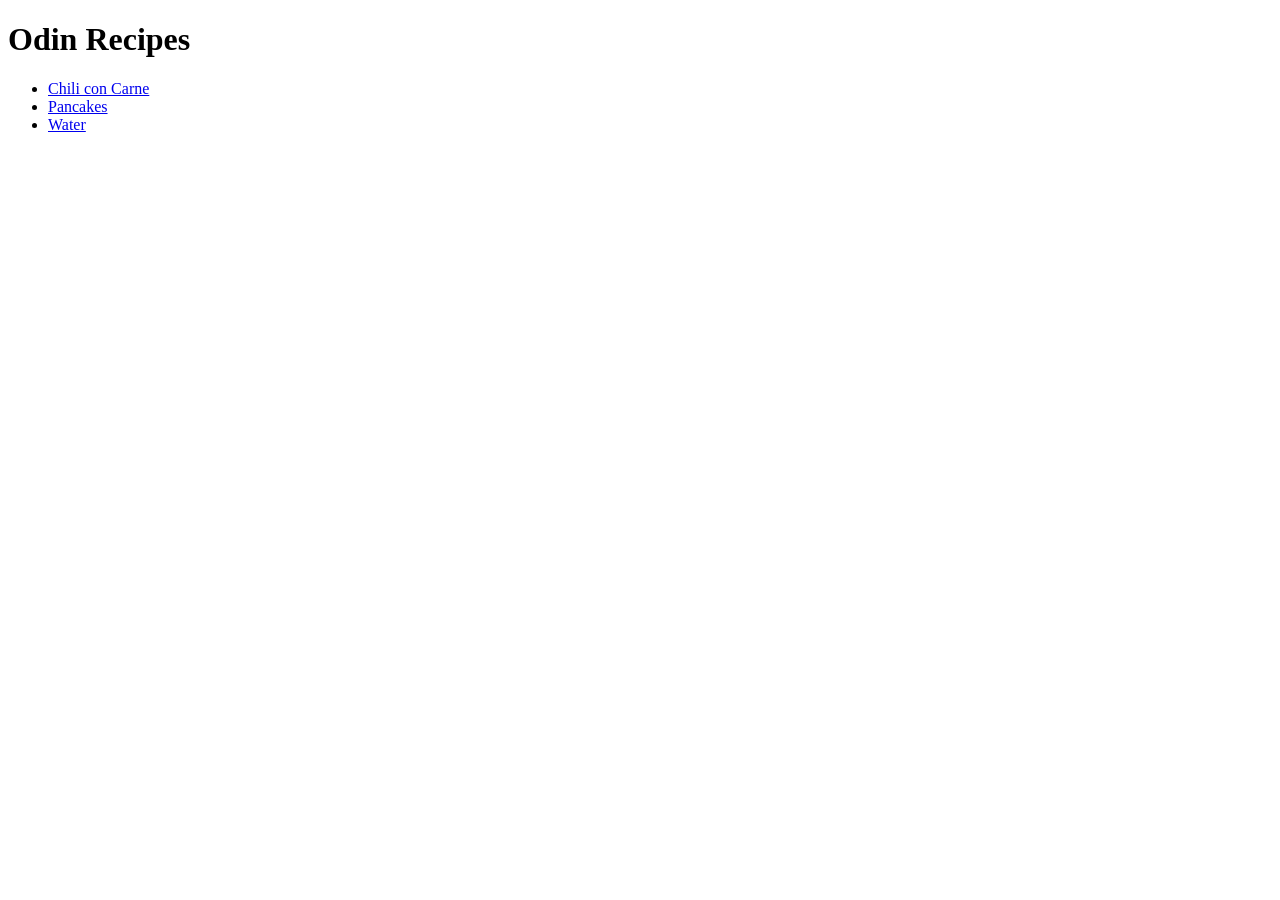
==== index.html @ 8df0a9f3 "Edit README.md and add index.html, 3x recipe.html Created the index.html document and linked it with" ====
<!DOCTYPE html>
<html lang="en">
<head>
    <meta charset="UTF-8">
    <!-- <meta name="viewport" content="width=device-width, initial-scale=1.0"> -->
    <title>Recipes</title>
</head>
<body>
    <h1>Odin Recipes</h1>
    <ul>
        <li> <a href="recipes/chili-con-carne.html">Chili con Carne</a></li>
        <li> <a href="recipes/pancakes.html">Pancakes</a></li>
        <li> <a href="recipes/water.html">Water</a></li>
    </ul>
    
</body>
</html>
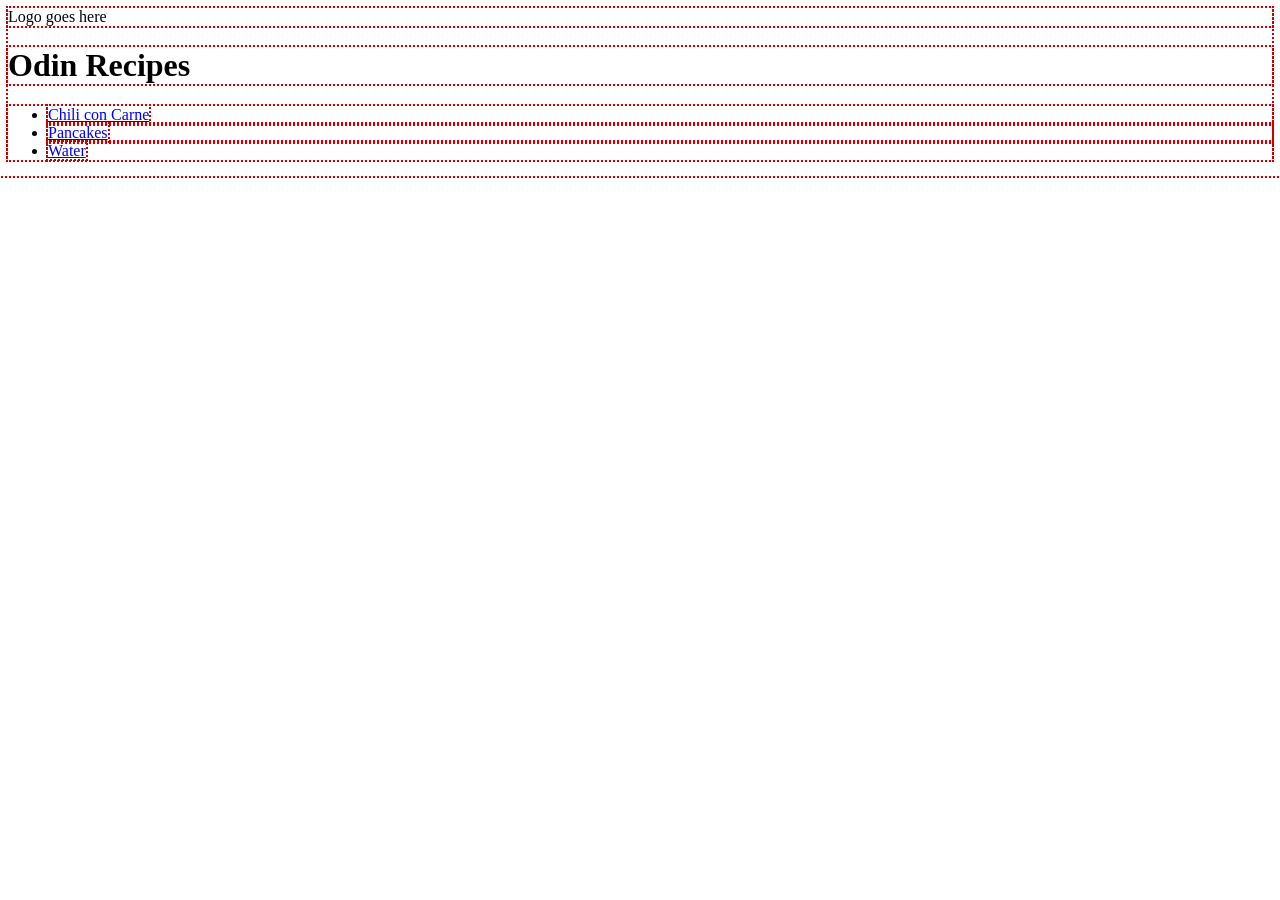
==== commit abf59947: "Update README and add css-outlines to index.html" ====
--- a/index.html
+++ b/index.html
@@ -4,14 +4,19 @@
     <meta charset="UTF-8">
     <!-- <meta name="viewport" content="width=device-width, initial-scale=1.0"> -->
     <title>Recipes</title>
+    <link rel="stylesheet" href="css/styles.css"
 </head>
 <body>
-    <h1>Odin Recipes</h1>
-    <ul>
-        <li> <a href="recipes/chili-con-carne.html">Chili con Carne</a></li>
-        <li> <a href="recipes/pancakes.html">Pancakes</a></li>
-        <li> <a href="recipes/water.html">Water</a></li>
-    </ul>
-    
+    <div class="frame">
+        <div class="logo">Logo goes here</div>
+        <div class="headline"><h1>Odin Recipes</h1></div>
+        <div class="links">
+        <ul>
+            <li> <a href="recipes/chili-con-carne.html">Chili con Carne</a></li>
+            <li> <a href="recipes/pancakes.html">Pancakes</a></li>
+            <li> <a href="recipes/water.html">Water</a></li>
+        </ul>
+        </div>
+    </div>
 </body>
 </html>
--- a/css/styles.css
+++ b/css/styles.css
@@ -0,0 +1,3 @@
+* {
+    outline: 2px dotted #cc0000;
+}
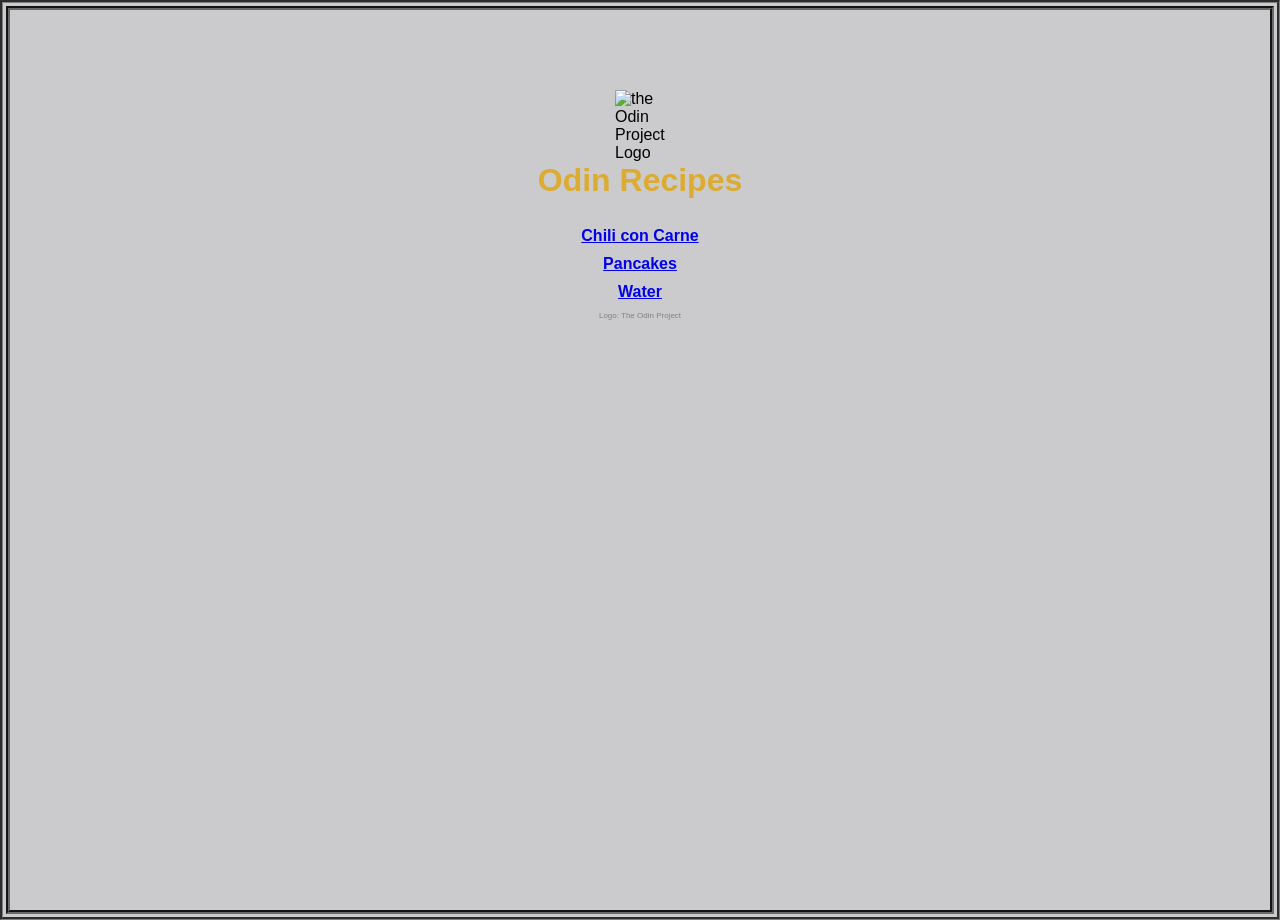
==== commit 299bf117: "Add styles to index.html The index page is now styled to resemble a restaurants menu." ====
--- a/index.html
+++ b/index.html
@@ -4,19 +4,20 @@
     <meta charset="UTF-8">
     <!-- <meta name="viewport" content="width=device-width, initial-scale=1.0"> -->
     <title>Recipes</title>
-    <link rel="stylesheet" href="css/styles.css"
+    <link rel="stylesheet" href="css/styles.css">
 </head>
 <body>
     <div class="frame">
-        <div class="logo">Logo goes here</div>
+        <div class="logo"><img src="https://www.theodinproject.com/assets/icons/odin-icon-22b41941.svg" alt="the Odin Project Logo"></div>
         <div class="headline"><h1>Odin Recipes</h1></div>
-        <div class="links">
-        <ul>
+        
+        <ul class="recipes no-bullets" >
+            <div class="links">
             <li> <a href="recipes/chili-con-carne.html">Chili con Carne</a></li>
             <li> <a href="recipes/pancakes.html">Pancakes</a></li>
             <li> <a href="recipes/water.html">Water</a></li>
-        </ul>
-        </div>
+        </ul></div>
+        <div class="credit"><p>Logo: The Odin Project</p></div>
     </div>
 </body>
 </html>
--- a/css/styles.css
+++ b/css/styles.css
@@ -1,3 +1,52 @@
 * {
-    outline: 2px dotted #cc0000;
-}+    /* outline: 2px dotted #cc0000; */
+    font-family:Arial, Helvetica, sans-serif;
+    background-color: hsl(240, 2%, 80%);
+}
+
+body {
+    padding: 10px 10px 10px 10px;
+    border: 4px groove rgb(104, 104, 104);
+    height: 100vh;
+    margin: 3px;
+    padding: 0;    
+}
+
+.logo, img { 
+    width: 50px;
+    margin: 0 auto;
+    padding-top: 40px;
+}
+
+h1 {
+    text-align: center;
+    width: auto;
+    margin: 0;
+    color:rgb(219, 171, 50);
+}
+
+ul.recipes{
+    display: inline;
+    text-align: center;
+    font-weight: 700;
+    color: rgb(90, 90, 90);
+}
+
+li {
+    margin: 10px;
+}
+
+.no-bullets {
+    list-style-type: none;
+}
+
+.credit {
+    font-size: 8px;
+    color: gray;
+    text-align: center;
+}
+
+html {
+    border: 3px groove gray;
+}
+
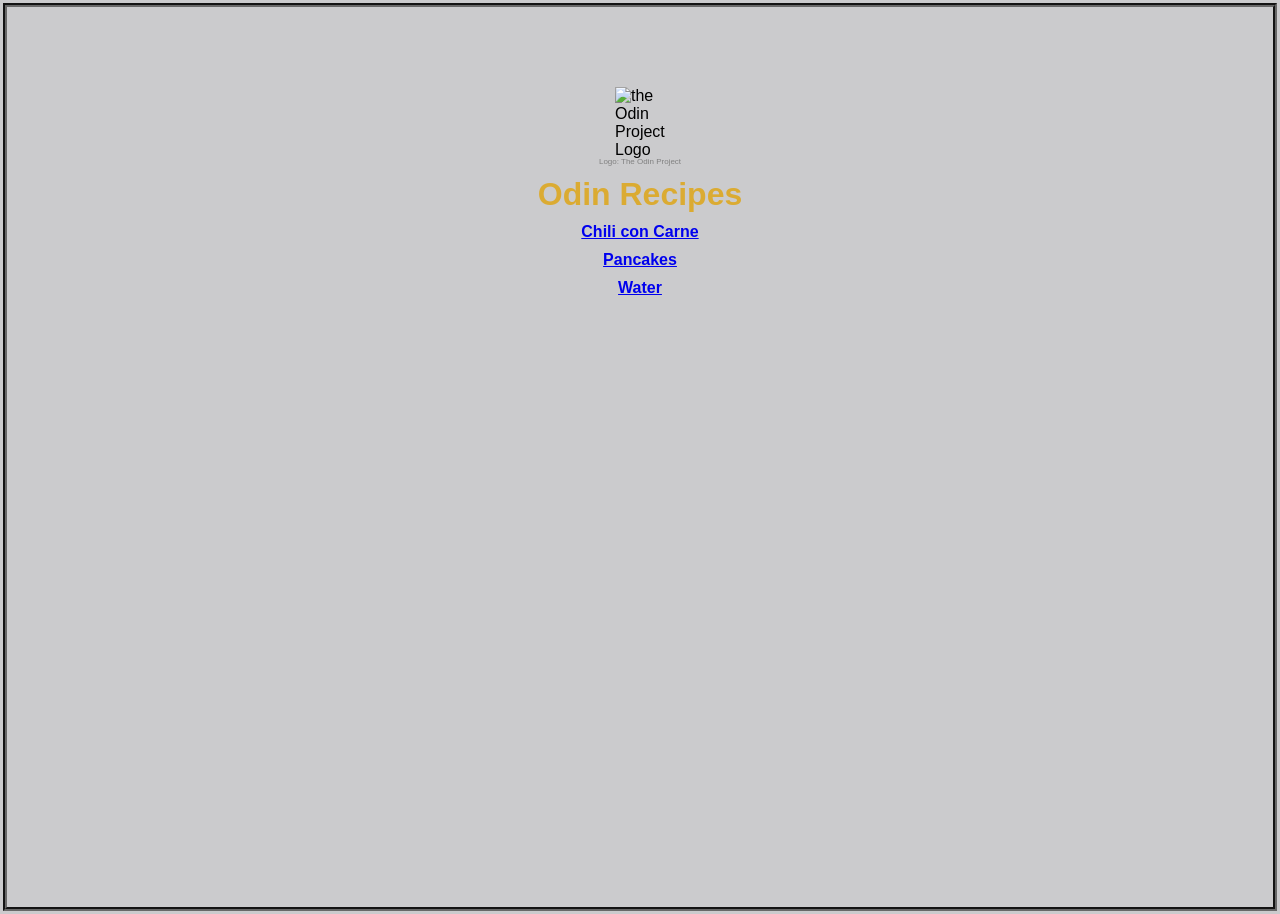
==== commit eb8b2443: "Edit main layout and style first recipe page" ====
--- a/index.html
+++ b/index.html
@@ -8,7 +8,8 @@
 </head>
 <body>
     <div class="frame">
-        <div class="logo"><img src="https://www.theodinproject.com/assets/icons/odin-icon-22b41941.svg" alt="the Odin Project Logo"></div>
+        <div class="logo"><img class="logo" src="https://www.theodinproject.com/assets/icons/odin-icon-22b41941.svg" alt="the Odin Project Logo"></div>
+        <div class="credit"><p>Logo: The Odin Project</p></div>
         <div class="headline"><h1>Odin Recipes</h1></div>
         
         <ul class="recipes no-bullets" >
@@ -17,7 +18,6 @@
             <li> <a href="recipes/pancakes.html">Pancakes</a></li>
             <li> <a href="recipes/water.html">Water</a></li>
         </ul></div>
-        <div class="credit"><p>Logo: The Odin Project</p></div>
     </div>
 </body>
 </html>
--- a/css/styles.css
+++ b/css/styles.css
@@ -12,41 +12,73 @@
     padding: 0;    
 }
 
-.logo, img { 
+.home {
+    display: inline-flex;
+    width: auto;
+    margin: 20px 20px;
+}
+
+.logo { 
     width: 50px;
-    margin: 0 auto;
+    margin: 0px auto;
     padding-top: 40px;
 }
 
-h1 {
+div.food-img{
+    width: 400px;
+    margin: 0 auto;
+}
+
+h1, h2, h3 {
+    width: 40%;
     text-align: center;
-    width: auto;
-    margin: 0;
+    margin-left: auto;
+    margin-right: auto;
     color:rgb(219, 171, 50);
 }
 
-ul.recipes{
+h1 {
+    margin-top: -20px;
+    margin-bottom: 0;
+}
+
+h1.home {
+    margin-top: 10px;
+    margin-bottom: 0;
+}
+
+.description-text {
+    width: 75%;
+    margin: 0 auto;
+
+}
+
+ul, ol {
     display: inline;
+    margin-left: auto;
+    margin-right: auto;
     text-align: center;
     font-weight: 700;
     color: rgb(90, 90, 90);
+    padding: 0;
 }
 
 li {
-    margin: 10px;
+    margin: 10px auto;
+    width: 50%;
 }
 
 .no-bullets {
     list-style-type: none;
+    margin: 0;
+    padding: 0;
 }
 
 .credit {
+    margin-top: -10px;
+    margin-bottom: 30px;
     font-size: 8px;
     color: gray;
     text-align: center;
 }
 
-html {
-    border: 3px groove gray;
-}
-
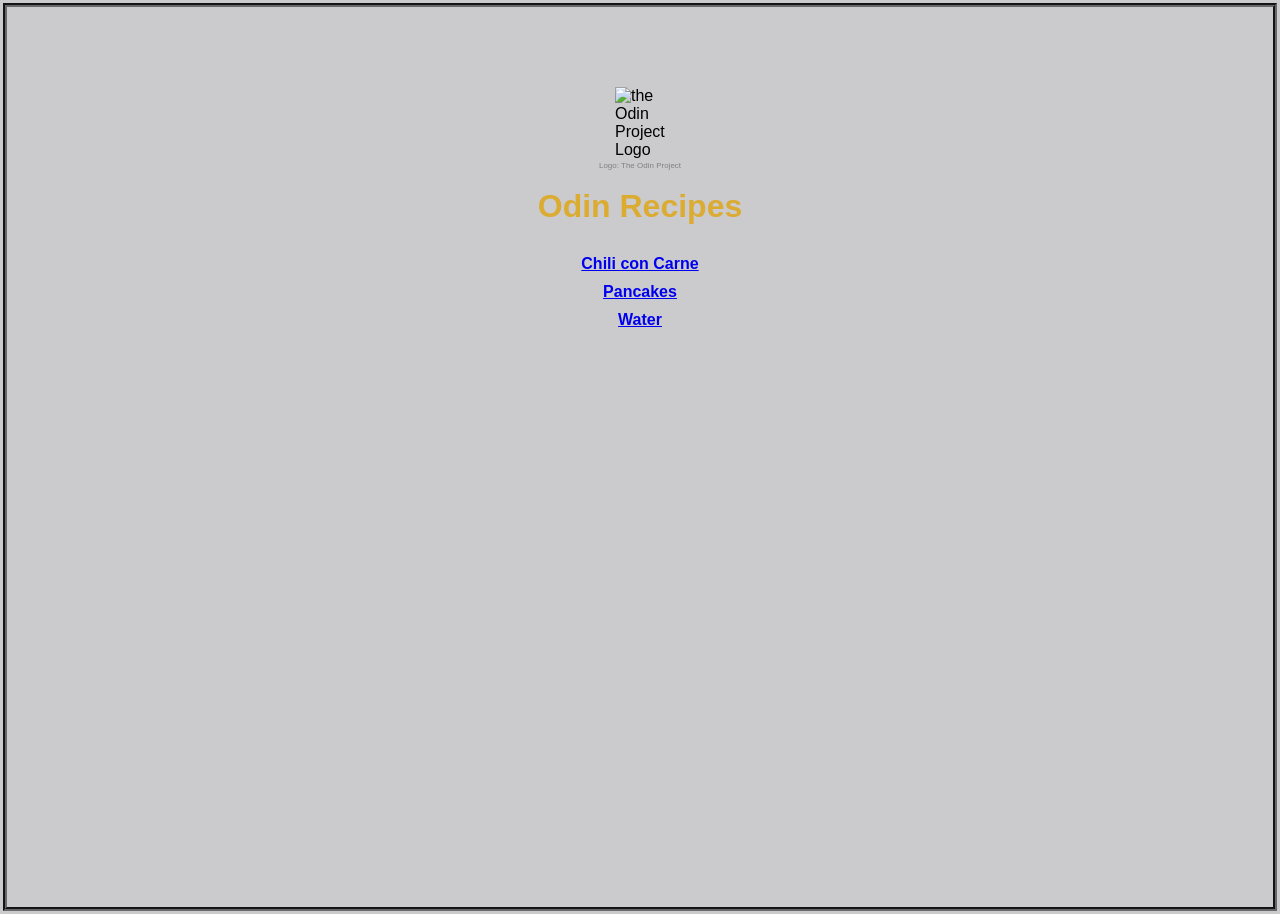
==== commit c1726309: "Modify styling, add css to unstyled pages" ====
--- a/index.html
+++ b/index.html
@@ -6,7 +6,7 @@
     <title>Recipes</title>
     <link rel="stylesheet" href="css/styles.css">
 </head>
-<body>
+<body class="index">
     <div class="frame">
         <div class="logo"><img class="logo" src="https://www.theodinproject.com/assets/icons/odin-icon-22b41941.svg" alt="the Odin Project Logo"></div>
         <div class="credit"><p>Logo: The Odin Project</p></div>
--- a/css/styles.css
+++ b/css/styles.css
@@ -2,14 +2,23 @@
     /* outline: 2px dotted #cc0000; */
     font-family:Arial, Helvetica, sans-serif;
     background-color: hsl(240, 2%, 80%);
+    overflow-y: auto;
 }
 
 body {
     padding: 10px 10px 10px 10px;
     border: 4px groove rgb(104, 104, 104);
-    height: 100vh;
     margin: 3px;
     padding: 0;    
+}
+
+body.index {
+    height: 100vh;
+}
+
+body.main {
+    height: 100vh;
+    padding-bottom: 5vh;
 }
 
 .home {
@@ -20,7 +29,9 @@
 
 .logo { 
     width: 50px;
-    margin: 0px auto;
+    margin-left: auto;
+    margin-right: auto;
+    margin-bottom: 10px;
     padding-top: 40px;
 }
 
@@ -38,8 +49,8 @@
 }
 
 h1 {
-    margin-top: -20px;
-    margin-bottom: 0;
+    margin-top: 0;
+    margin-bottom: 20px;
 }
 
 h1.home {
@@ -75,8 +86,8 @@
 }
 
 .credit {
-    margin-top: -10px;
-    margin-bottom: 30px;
+    margin-top: -30px;
+    margin-bottom: 10px;
     font-size: 8px;
     color: gray;
     text-align: center;
